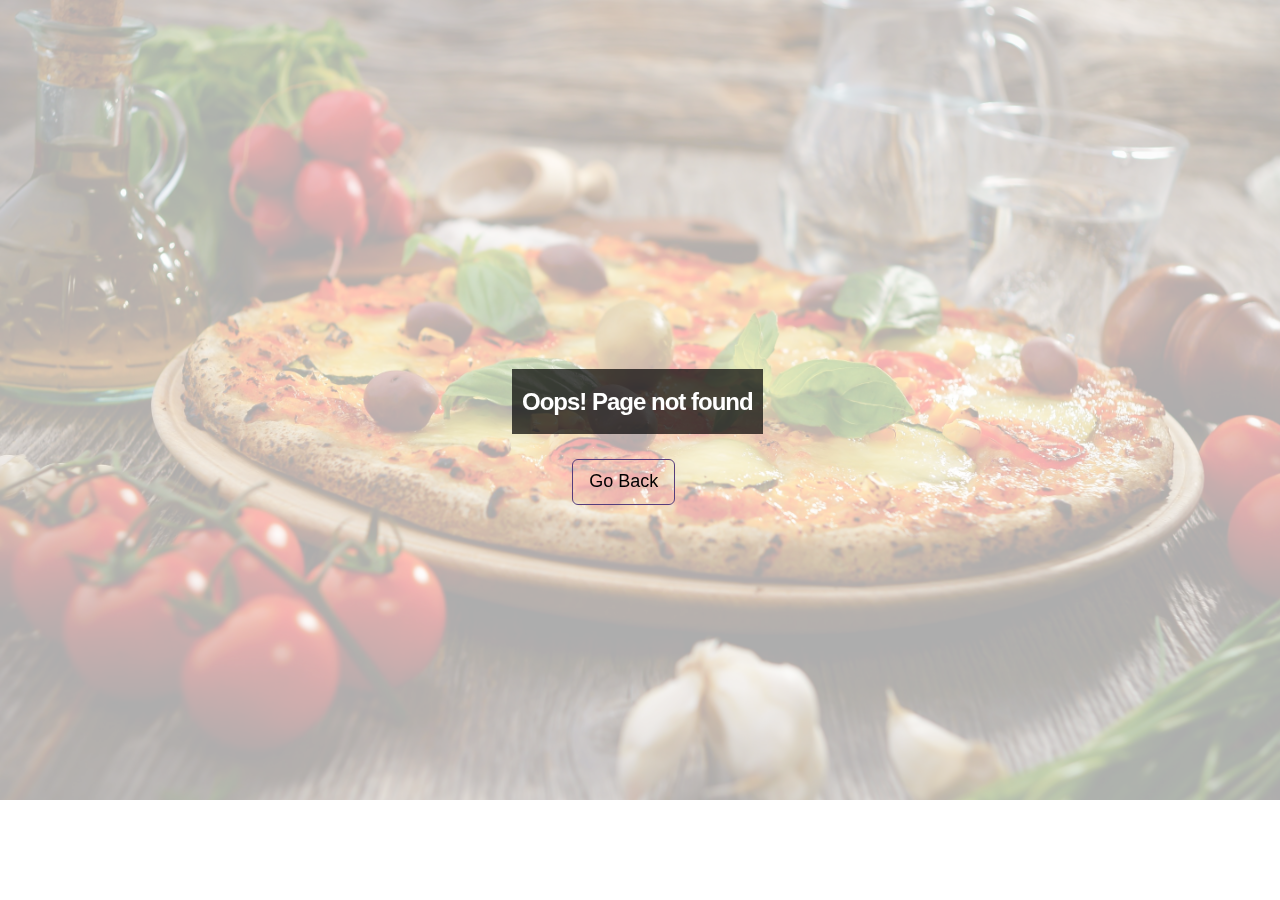
==== 404/index.html @ b686c020 "Added Boilerplate structure and 404 page" ====
﻿<!DOCTYPE html>
<html lang="en">
    <head>
        <meta charset="utf-8">
        <meta http-equiv="X-UA-Compatible" content="IE=edge">
        <meta name="viewport" content="width=device-width, initial-scale=1">
        <meta name="description" content="404 Page Not Found - Pizza People">

        <link type="text/plain" rel="author" href="../humans.txt" />
        
        <title>Page Not Found</title>

        <!-- Latest compiled and minified CSS -->
        <link rel="stylesheet" href="https://maxcdn.bootstrapcdn.com/bootstrap/3.3.2/css/bootstrap.min.css">
        <link href="../css/404.css" rel="stylesheet" />
        <link href="../css/hover-min.css" rel="stylesheet" />
    </head>

    <body>
        <div class="container-fluid">
            <div class="row" id="bg_img">
                <img src="../assets/images/38183_food_pizza.jpg"  id="wrapper">

                <h1>
                    <span>Oops! Page not found</span>
                </h1>

                <a onclick="goBack()" class="btn btn-outline button hvr-bounce-to-bottom" style="position:absolute; color: black">Go Back</a>
            </div><!-- /. row-->
        </div><!-- /. container - fluid-->
            
        <script src="https://ajax.googleapis.com/ajax/libs/jquery/1.11.2/jquery.min.js"></script>

        <!-- Latest compiled and minified JavaScript -->
        <script src="https://maxcdn.bootstrapcdn.com/bootstrap/3.3.2/js/bootstrap.min.js"></script>

        <script>
            function goBack() {
                window.history.back()
            }
        </script>
    </body>
</html>
---- css/404.css ----
﻿h1 span {
    position: absolute;
    top: 41%;
    left: 40%;
    color: white;
    font: bold 24px/45px Helvetica, Sans-Serif;
    letter-spacing: -1px;
    background: rgb(0, 0, 0); /* fallback color */
    background: rgba(0, 0, 0, 0.7);
    padding: 10px;
}

.btn-outline {
    color: white;
    background-color: transparent;
    border-color: #563d7c;
}

.btn {
    padding: 10px 16px;
    font-size: 18px;
    line-height: 1.33333;
    border-radius: 6px;
    left: 44.7%;
    top: 51%;
}

@media screen and (max-width: 414px) {
    .btn {
        top: 60%;
        left: 40%;
    }

    .btn-outline {
        color: black;
    }
}

img {
    max-width: 100%;
    position: fixed;
    opacity: 0.32;
}
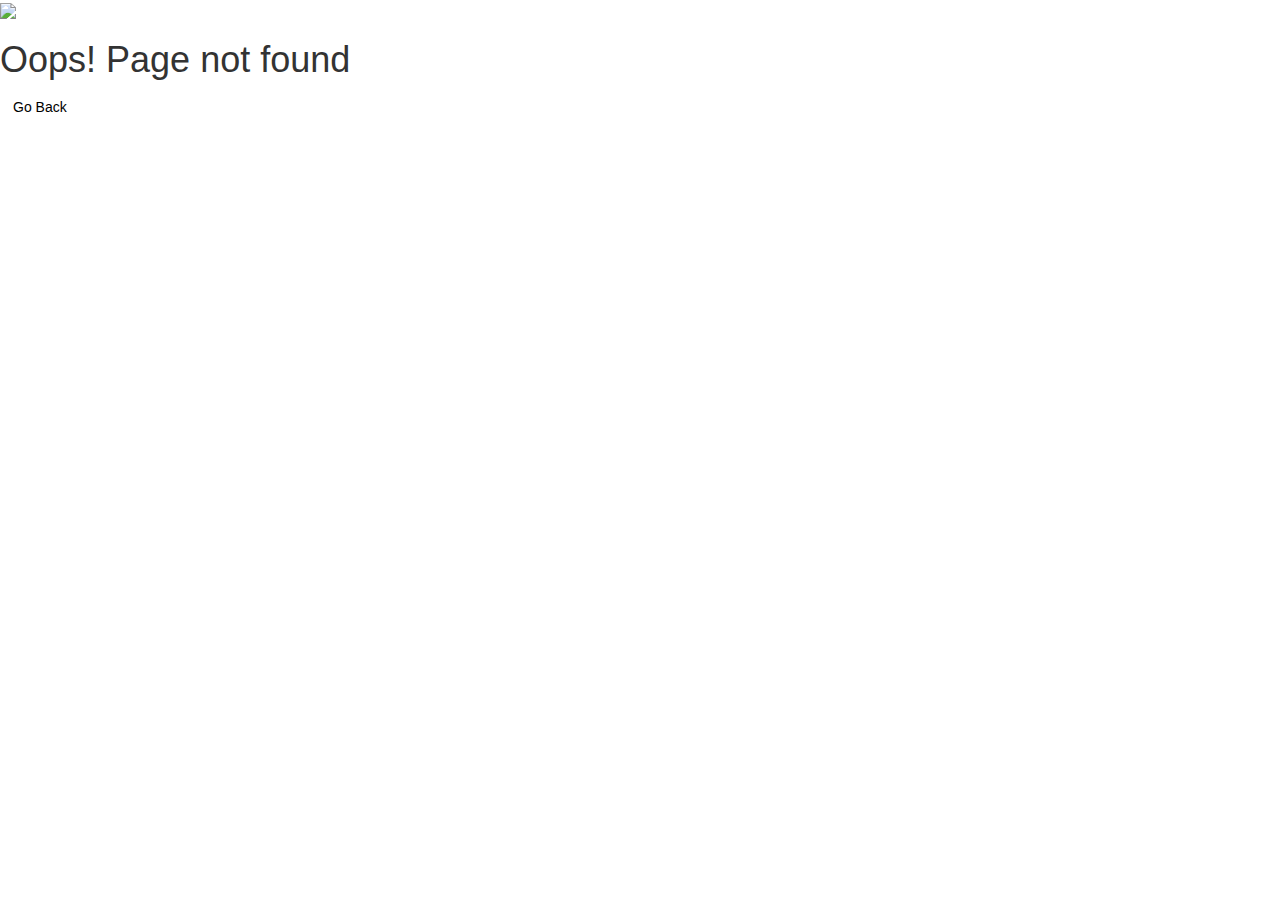
==== commit daa982fb: "path fix" ====
--- a/404/index.html
+++ b/404/index.html
@@ -12,14 +12,14 @@
 
         <!-- Latest compiled and minified CSS -->
         <link rel="stylesheet" href="https://maxcdn.bootstrapcdn.com/bootstrap/3.3.2/css/bootstrap.min.css">
-        <link href="../css/404.css" rel="stylesheet" />
-        <link href="../css/hover-min.css" rel="stylesheet" />
+        <link href="pizzapeople/css/404.css" rel="stylesheet" />
+        <link href="pizzapeople/css/hover-min.css" rel="stylesheet" />
     </head>
 
     <body>
         <div class="container-fluid">
             <div class="row" id="bg_img">
-                <img src="../assets/images/38183_food_pizza.jpg"  id="wrapper">
+                <img src="pizzapeople/assets/images/38183_food_pizza.jpg"  id="wrapper">
 
                 <h1>
                     <span>Oops! Page not found</span>
